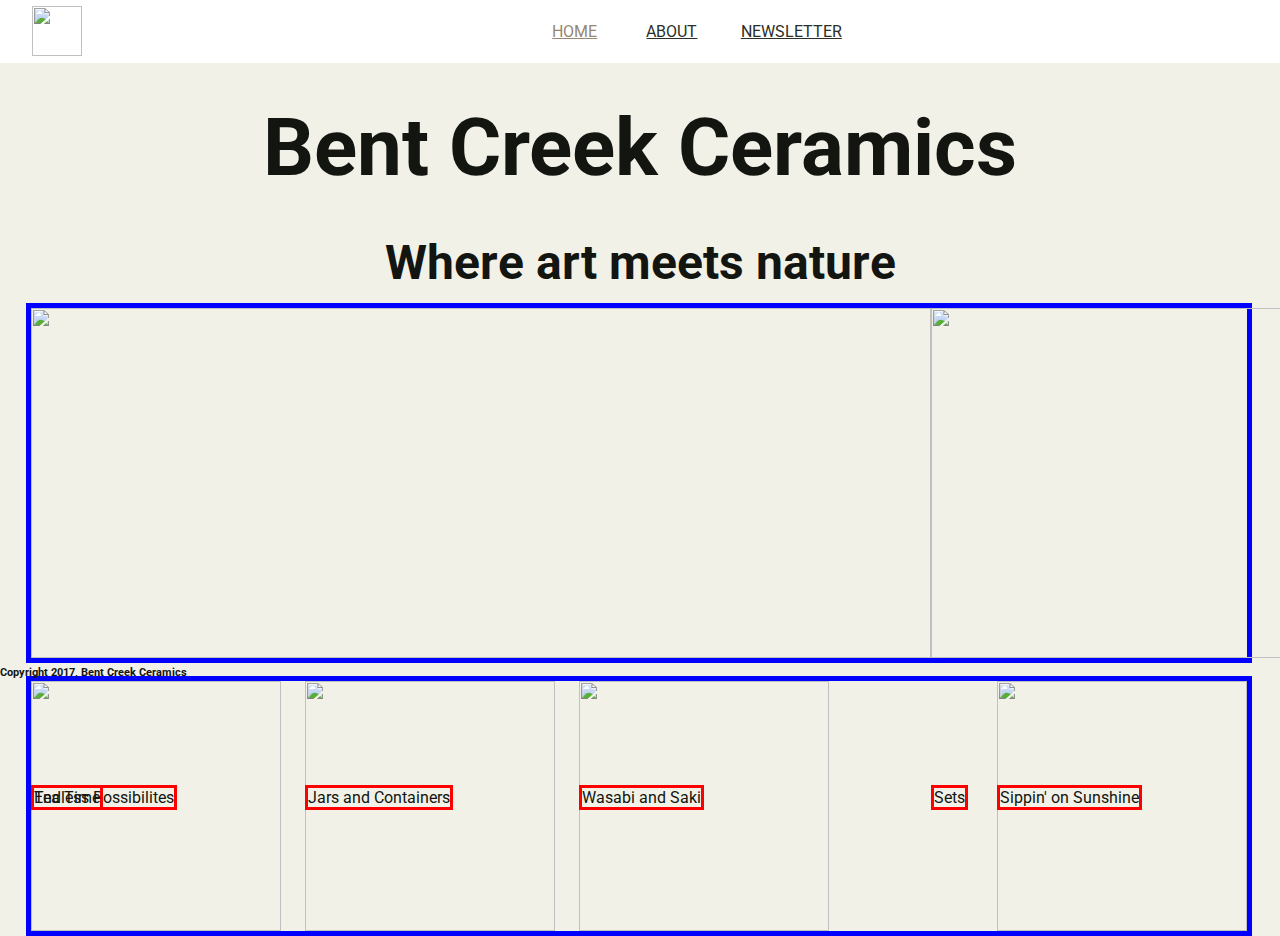
==== index.html @ 39d146ec "Updated Files" ====
<html>

<head>
  <title>Bent Creek Ceramics</title>
  <link href="https://fonts.googleapis.com/css?family=Roboto" rel="stylesheet">
  <link rel="stylesheet" href="styles.css">
</head>

<body>
  <header>
    <img id="logo" src="images/bent-creek-logo.png">
    <nav>
      <a href="index.html" id="active">home</a>
      <a href="about.html">about</a>
      <a href="newsletter.html">newsletter</a>
    </nav>
  </header>
  <main>
      <h1>Bent Creek Ceramics</<h1>


      <h2>Where art meets nature</h2>

    <section id="box1">
      <figure id="picture1" >
        <img class="row1" id="main" src="images/product-1.jpg">
        <figcaption>Endless Possibilites</figcaption>
      </figure>

      <figure id="picture2">
        <img class="row1"  src="images/product-2.jpg">
        <figcaption>Sets</figcaption>
      </figure>

      <figure id="picture3">
        <img class="row1"  src="images/product-3.jpg">
        <figcaption>Textures</figcaption>
      </figure>
    </section>
    <section id="box2">
      <figure id="picture4">
        <img class="row2" src="images/product-4.jpg">
      <figcaption>Tea Time</figcaption>
      </figure>
      <figure id="picture5">
        <img class="row2" src="images/product-5.jpg">
          <figcaption>Jars and Containers</figcaption>
      </figure>

      <figure id="picture6">
        <img class="row2" src="images/product-6.jpg">
        <figcaption>Wasabi and Saki</figcaption>
      </figure>

      <figure id="picture7">
        <img class="row2" src="images/product-7.jpg">
        <figcaption>Sippin' on Sunshine</figcaption>
      </figure>
   </section>
 </main>
        <footer>
      <h6>Copyright 2017, Bent Creek Ceramics</h6>
        </footer>
          <script src="script.js"></script>
    </body>
</html>
---- styles.css ----
body {
  background: #F2F1E8;
  margin: 0px;
  color: #131511;
  font-family: 'Roboto', sans-serif;
}

header {
  display: flex;
  background: #FFFFFF;
  width: 100%;
  padding: .5%;

}

nav {
  display: inline-flex;
  width: 100%;
  text-transform: uppercase;
  justify-content: center;
  align-items: center;


}

nav > a {
  flex-basis: 8%;
  color: #2B2F26;
}

#logo {
  display: inline-block;
  height: 50px;
  width: 50px;
  padding: 0px 2%;

}

#facitilties {
  color: #968772;
}

#community_photo{
  float: left;
}

#community_p {
  display: inline-block;
}

blockquote {
  border-left: 5px solid lightgrey;
  line-height: 2em;
  padding-left: 1%;
}

h1 {
  text-align: center;
  font-size: 5em;
  margin: 3%;

}
h2 {
  text-align: center;
  font-size: 3em;
  margin: 0%;
}

.community {

width: 65%;
}



#roomtogrow {
  height: 40%;
  width: 100%;
}

.facilities_p {
  float: left;
  display: inline-block;

}

aside {
  float: right;
  display: inline-block;
}

.thumbnail {
  height: 15%;
  width: 10%;
}

main {
  height: 60%;
}

main > section {
  width: 95%;
  margin: 1% 2%;

}

figure {
  margin: 0%;
}

#active {
  color: #968772;
}

#box1 {
  display: flex;
  border: 5px solid blue;
  height:350px;
  justify-content:space-between;

}

#box2 {
  display: flex;
  border: 5px solid blue;
  height: 250px;
  justify-content:space-between;

}

.row1 {
  height: 350px;
  margin: 0%;
  padding: 0%;
}

.row2 {
  height: 250px;
  margin: 0%;
}

#main {
  width: 900px;
}
}
#picture1 {
  flex-grow: 4;
  width: 360px;
  padding-right: 2%;
  margin: 0px;

}

#picture2 {

  margin: 0%;
  padding-right: 2%;


}

#picture3 {
  margin: 0%;
  flex-shrink: 1.5;
}


#picture4 {
  padding: 0%;
  margin: 0%;
  padding-right: 2%;

}

#picture5 {

  padding: 0%;
  margin: 0%;
  padding-right: 2%;

}

#picture6 {
  flex-grow: 4;
  padding: 0%;
  margin: 0%;
  padding-right: 2%;

}

#picture7 {
  padding: 0%;
  margin: 0%;

}

figcaption {
text-align: justify;
position: absolute;
border: 3px solid red;
bottom: 90px;
}

/*#about {
  border-bottom: 5px solid blue;
  //visibility: hidden;
}
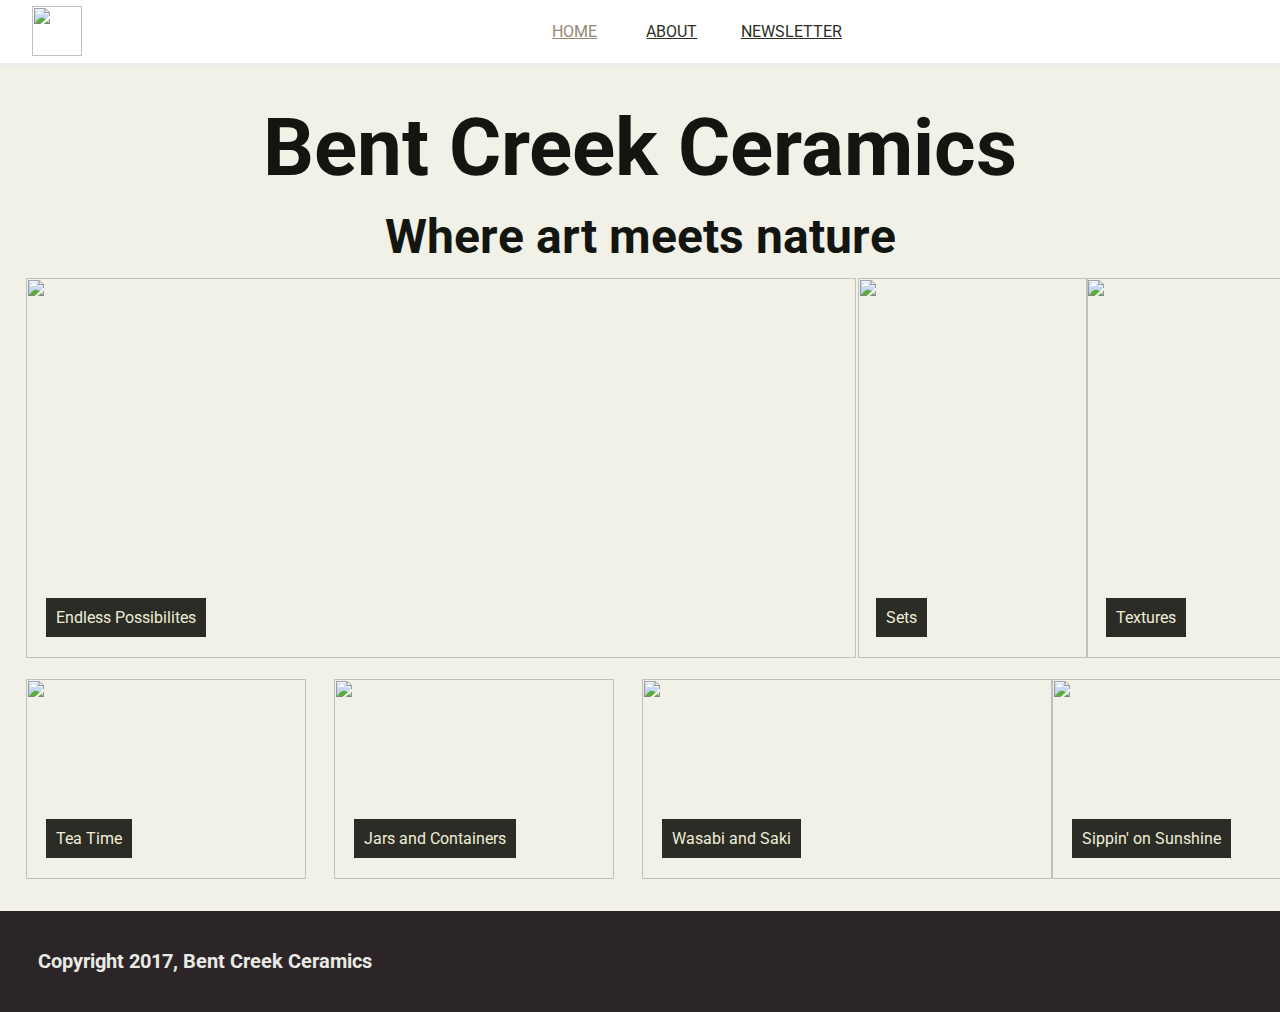
==== commit c0383461: "Completed Project" ====
--- a/index.html
+++ b/index.html
@@ -22,44 +22,44 @@
       <h2>Where art meets nature</h2>
 
     <section id="box1">
-      <figure id="picture1" >
+      <figure>
         <img class="row1" id="main" src="images/product-1.jpg">
         <figcaption>Endless Possibilites</figcaption>
       </figure>
 
-      <figure id="picture2">
-        <img class="row1"  src="images/product-2.jpg">
+      <figure >
+        <img class="row1" id="picture2"  src="images/product-2.jpg">
         <figcaption>Sets</figcaption>
       </figure>
 
-      <figure id="picture3">
-        <img class="row1"  src="images/product-3.jpg">
+      <figure >
+        <img class="row1" id="picture3"  src="images/product-3.jpg">
         <figcaption>Textures</figcaption>
       </figure>
     </section>
     <section id="box2">
-      <figure id="picture4">
-        <img class="row2" src="images/product-4.jpg">
+      <figure class="move">
+        <img class="row2" id="picture4" src="images/product-4.jpg">
       <figcaption>Tea Time</figcaption>
       </figure>
-      <figure id="picture5">
-        <img class="row2" src="images/product-5.jpg">
+      <figure class="move">
+        <img class="row2" id="picture5" src="images/product-5.jpg">
           <figcaption>Jars and Containers</figcaption>
       </figure>
 
-      <figure id="picture6">
-        <img class="row2" src="images/product-6.jpg">
+      <figure class="move2">
+        <img class="row2" id="picture6" src="images/product-6.jpg">
         <figcaption>Wasabi and Saki</figcaption>
       </figure>
 
-      <figure id="picture7">
-        <img class="row2" src="images/product-7.jpg">
+      <figure class="move">
+        <img class="row2" id="picture7" src="images/product-7.jpg">
         <figcaption>Sippin' on Sunshine</figcaption>
       </figure>
    </section>
  </main>
         <footer>
-      <h6>Copyright 2017, Bent Creek Ceramics</h6>
+      <h6 id="in">Copyright 2017, Bent Creek Ceramics</h6>
         </footer>
           <script src="script.js"></script>
     </body>
--- a/styles.css
+++ b/styles.css
@@ -8,6 +8,7 @@
 header {
   display: flex;
   background: #FFFFFF;
+  box-shadow: 0 3px 0 rgb(236,236, 236);
   width: 100%;
   padding: .5%;
 
@@ -28,6 +29,15 @@
   color: #2B2F26;
 }
 
+nav > a:hover {
+  color: #CD5D67;
+}
+
+#active {
+  color: #968772;
+
+}
+
 #logo {
   display: inline-block;
   height: 50px;
@@ -36,29 +46,36 @@
 
 }
 
-#facitilties {
-  color: #968772;
-}
-
 #community_photo{
   float: left;
-}
-
-#community_p {
+  height: 135px;
+  width: 135px;
+  padding-right: 2.5%;
+
+}
+
+
+.about_font {
   display: inline-block;
+  font-size: x-large;
+  line-height: 1.8;
+  color: rgb(20, 22, 19);
 }
 
 blockquote {
-  border-left: 5px solid lightgrey;
-  line-height: 2em;
-  padding-left: 1%;
-}
+  border-left: 5px solid rgb(157, 145, 128);
+  font-size: 1.15em;
+  margin: 0%;
+  padding-left: 2%;
+  padding-bottom: 3%;
+  color: rgb(55,54, 50);
+}
+
 
 h1 {
   text-align: center;
   font-size: 5em;
-  margin: 3%;
-
+  margin: 3% 3% 1% 3%;
 }
 h2 {
   text-align: center;
@@ -66,34 +83,91 @@
   margin: 0%;
 }
 
+h3 {
+  font-size: 2em;
+}
+
+h5 {
+  font-size: 1.25em;
+}
+
 .community {
-
-width: 65%;
-}
-
+margin:  1% 9%;
+width: 85%;
+}
+#commuinty_h1 {
+  font-size: 3em;
+}
+
+#history {
+  margin: 0%;
+}
 
 
 #roomtogrow {
-  height: 40%;
-  width: 100%;
-}
-
-.facilities_p {
-  float: left;
+ background-image: url("images/background-3.jpg");
+ height: 325px;
+ background-attachment: fixed;
+}
+
+#roomtogrowtext {
+  color: white;
+  text-align: center;
+  padding: 8%;
+
+}
+
+.facitilties {
+  color: #968772;
   display: inline-block;
+ width: 60%;
+ margin-right: 0%;
+}
+
+.facitilties_header {
+  color: rgb(20, 22, 19);
+}
+
+.facilities_photo {
+height: 135px;
+width: 135px;
+float: right;
+display: inline-block;
+font-size: 1em;
 
 }
 
 aside {
   float: right;
   display: inline-block;
-}
-
-.thumbnail {
-  height: 15%;
+  margin-right: 13%;
+  margin-top: 11%;
   width: 10%;
 }
 
+table {
+  margin-bottom: 6%;
+  height: 50%;
+  width: 85%;
+  border-collapse: collapse;
+  font-weight: bold;
+}
+
+table td {
+  border: 3px solid rgb(44,47,39);
+  padding: 2%;
+  font-size: 1.25em;
+  }
+
+tr:nth-child(even) {
+  background-color: rgb(241,234,221);
+}
+
+#table_row {
+  text-align: center;
+}
+
+td:
 main {
   height: 60%;
 }
@@ -106,102 +180,161 @@
 
 figure {
   margin: 0%;
-}
-
-#active {
-  color: #968772;
+
 }
 
 #box1 {
   display: flex;
-  border: 5px solid blue;
   height:350px;
   justify-content:space-between;
+  margin-bottom: 4%;
 
 }
 
 #box2 {
   display: flex;
-  border: 5px solid blue;
-  height: 250px;
-  justify-content:space-between;
-
 }
 
 .row1 {
-  height: 350px;
+  height: 380px;
   margin: 0%;
   padding: 0%;
 }
 
 .row2 {
-  height: 250px;
+  height: 200px;
   margin: 0%;
 }
 
 #main {
-  width: 900px;
-}
-}
-#picture1 {
-  flex-grow: 4;
-  width: 360px;
-  padding-right: 2%;
-  margin: 0px;
-
+  width: 830px;
 }
 
 #picture2 {
-
-  margin: 0%;
-  padding-right: 2%;
-
-
+  width: 230px;
+  margin: 0%;
+  margin-left: 1%;
 }
 
 #picture3 {
-  margin: 0%;
-  flex-shrink: 1.5;
+  width: 230px;
+  margin: 0%;
 }
 
 
 #picture4 {
+  margin: 0%;
+  width: 280px;
+}
+
+#picture5 {
+
   padding: 0%;
-  margin: 0%;
-  padding-right: 2%;
-
-}
-
-#picture5 {
-
-  padding: 0%;
-  margin: 0%;
-  padding-right: 2%;
-
+  width: 280px;
+}
+
+.move {
+  width: 280px;
+  padding-right: 28px;
+}
+.move2 {
+  width: 430px;
 }
 
 #picture6 {
-  flex-grow: 4;
-  padding: 0%;
-  margin: 0%;
-  padding-right: 2%;
+  padding-right: 0px;
+  width: 410px;
 
 }
 
 #picture7 {
   padding: 0%;
-  margin: 0%;
-
-}
+  width: 280px;
+}
+
+.form1 h2 {
+  font-size: 2.2em;
+}
+
+.form1 h5 {
+  font-size: 1.5em;
+  margin: 3.2% 0px;
+}
+
+.form {
+background: url("images/background-2.jpg");
+background-attachment: absolute;
+height: 85vh;
+position: relative;
+text-align: center;
+
+}
+
+.form1 {
+  background-color: white;
+  width: 45%;
+  margin: 8% 30%;
+  padding: 2%;
+  position: absolute;
+
+}
+
+
+
+.input {
+  border: 0px;
+  border-bottom: 5px solid #968772;
+  width: 95%;
+  margin: 2%;
+  font-size: 2em;
+  color: rgb(117, 117, 117);
+}
+
+#signupButton {
+  padding: 2% 6%;
+  font-size: 1.25em;
+  color: #F2F1E8;
+  background-color: #968772;
+  margin: 4%;
+  margin-bottom: 2%;
+}
+
+#signupButton:hover {
+  color: #FFFFFF;
+}
+
+.input:focus {
+ border-bottom: 5px solid #967343;
+}
+
 
 figcaption {
 text-align: justify;
-position: absolute;
-border: 3px solid red;
-bottom: 90px;
-}
-
-/*#about {
-  border-bottom: 5px solid blue;
-  //visibility: hidden;
-}
+position: relative;
+bottom: 50px;
+left: 20px;
+background-color: rgb(43,44,38);
+color: rgb(239,236,215);
+padding: 10px;
+display: inline;
+
+}
+
+form > label {
+text-align: left;
+border: 6px solid blue;
+margin: 0%;
+padding: 0px;
+}
+
+#in {
+  margin-top: 1%;
+}
+
+footer h6 {
+  color: rgb(233,234,229);
+  background-color: rgb(44,37,39);
+  padding: 3%;
+  font-size: 1.25em;
+  margin: 0%;
+}
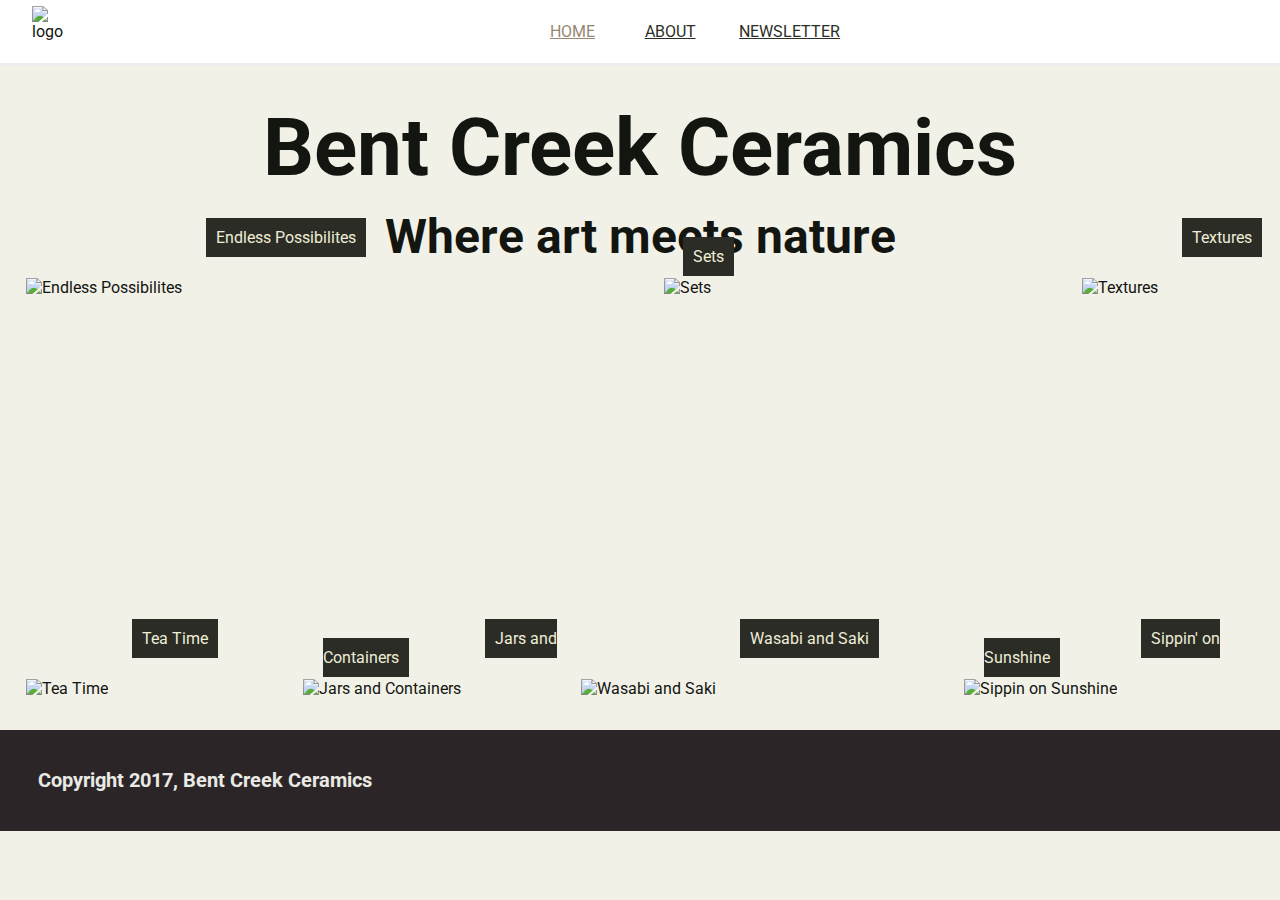
==== commit 08855f2b: "Uploaded the completed files" ====
--- a/index.html
+++ b/index.html
@@ -1,6 +1,8 @@
+<!doctype html>
 <html>
 
 <head>
+  <meta charset="UTF-8">
   <title>Bent Creek Ceramics</title>
   <link href="https://fonts.googleapis.com/css?family=Roboto" rel="stylesheet">
   <link rel="stylesheet" href="styles.css">
@@ -8,7 +10,7 @@
 
 <body>
   <header>
-    <img id="logo" src="images/bent-creek-logo.png">
+    <img id="logo" alt="logo" src="images/bent-creek-logo.png">
     <nav>
       <a href="index.html" id="active">home</a>
       <a href="about.html">about</a>
@@ -16,44 +18,44 @@
     </nav>
   </header>
   <main>
-      <h1>Bent Creek Ceramics</<h1>
+      <h1>Bent Creek Ceramics</h1>
 
 
       <h2>Where art meets nature</h2>
 
     <section id="box1">
       <figure>
-        <img class="row1" id="main" src="images/product-1.jpg">
+        <img class="row1" id="main" alt="Endless Possibilites" src="images/product-1.jpg">
         <figcaption>Endless Possibilites</figcaption>
       </figure>
 
       <figure >
-        <img class="row1" id="picture2"  src="images/product-2.jpg">
+        <img class="row1" id="picture2" alt="Sets"  src="images/product-2.jpg">
         <figcaption>Sets</figcaption>
       </figure>
 
       <figure >
-        <img class="row1" id="picture3"  src="images/product-3.jpg">
+        <img class="row1" id="picture3" alt="Textures"  src="images/product-3.jpg">
         <figcaption>Textures</figcaption>
       </figure>
     </section>
     <section id="box2">
       <figure class="move">
-        <img class="row2" id="picture4" src="images/product-4.jpg">
+        <img class="row2" id="picture4" alt="Tea Time" src="images/product-4.jpg">
       <figcaption>Tea Time</figcaption>
       </figure>
       <figure class="move">
-        <img class="row2" id="picture5" src="images/product-5.jpg">
+        <img class="row2" id="picture5" alt="Jars and Containers" src="images/product-5.jpg">
           <figcaption>Jars and Containers</figcaption>
       </figure>
 
       <figure class="move2">
-        <img class="row2" id="picture6" src="images/product-6.jpg">
+        <img class="row2" id="picture6" alt="Wasabi and Saki" src="images/product-6.jpg">
         <figcaption>Wasabi and Saki</figcaption>
       </figure>
 
       <figure class="move">
-        <img class="row2" id="picture7" src="images/product-7.jpg">
+        <img class="row2" id="picture7" alt="Sippin on Sunshine" src="images/product-7.jpg">
         <figcaption>Sippin' on Sunshine</figcaption>
       </figure>
    </section>
